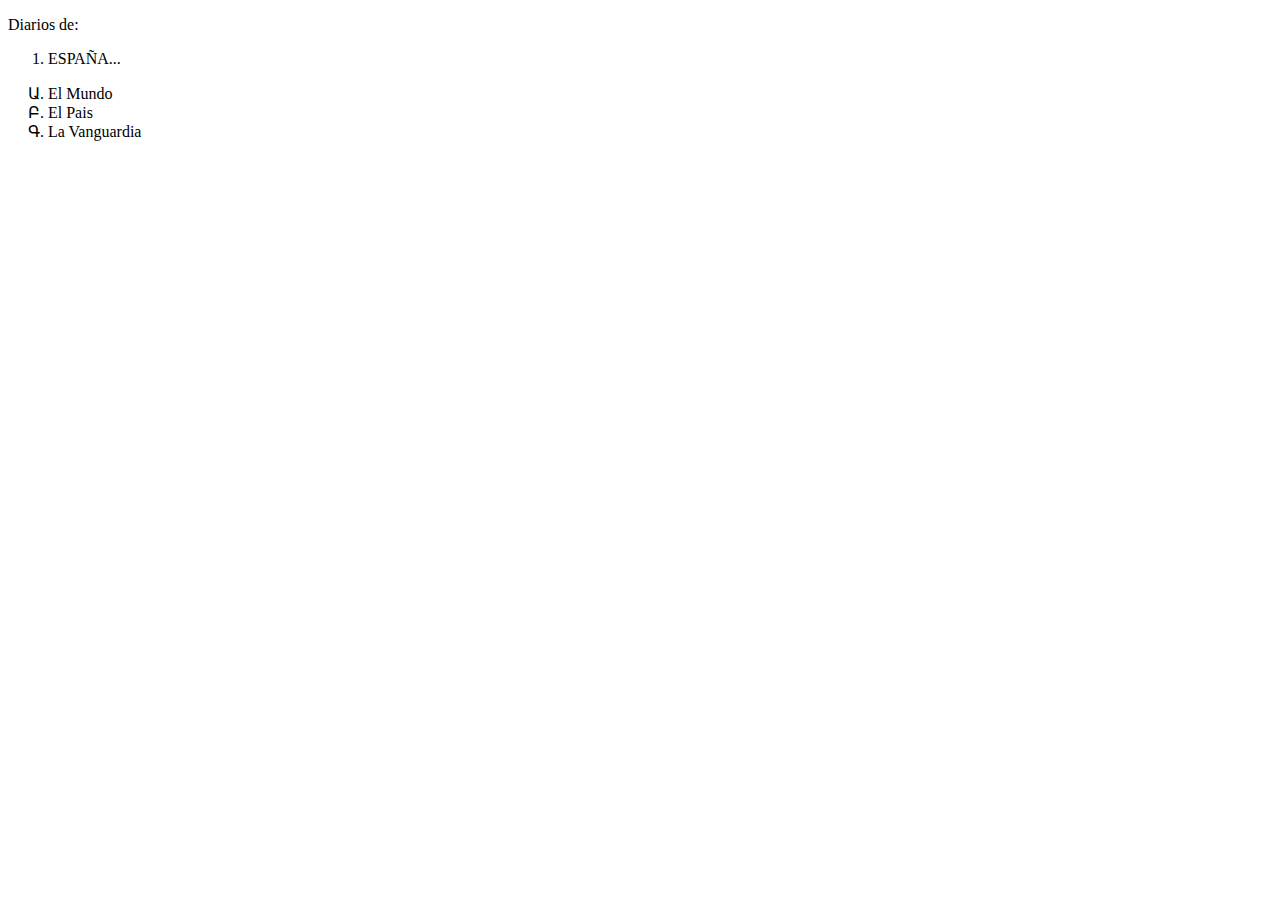
==== Reto5/index.html @ 2a927443 "Actualización tareas retos css" ====
<!DOCTYPE html>
<html lang="en">

<head>
    <meta charset="UTF-8">
    <meta http-equiv="X-UA-Compatible" content="IE=edge">
    <meta name="viewport" content="width=device-width, initial-scale=1.0">
    <link href="estilo.css/estilo.css" type="text/css" rel="stylesheet">
    <title>Reto15</title>
</head>

<body>
    <p>Diarios de:</p>
    <ol>
        <li>ESPAÑA...</li>
    </ol>
   <ol class="lista"> 
      <li>El Mundo</li>
      <li>El Pais</li>
      <li>La Vanguardia</li>

   </ol> 
</body>

</html>
---- Reto5/estilo.css/estilo.css ----
.lista{
    list-style:armenian;
}
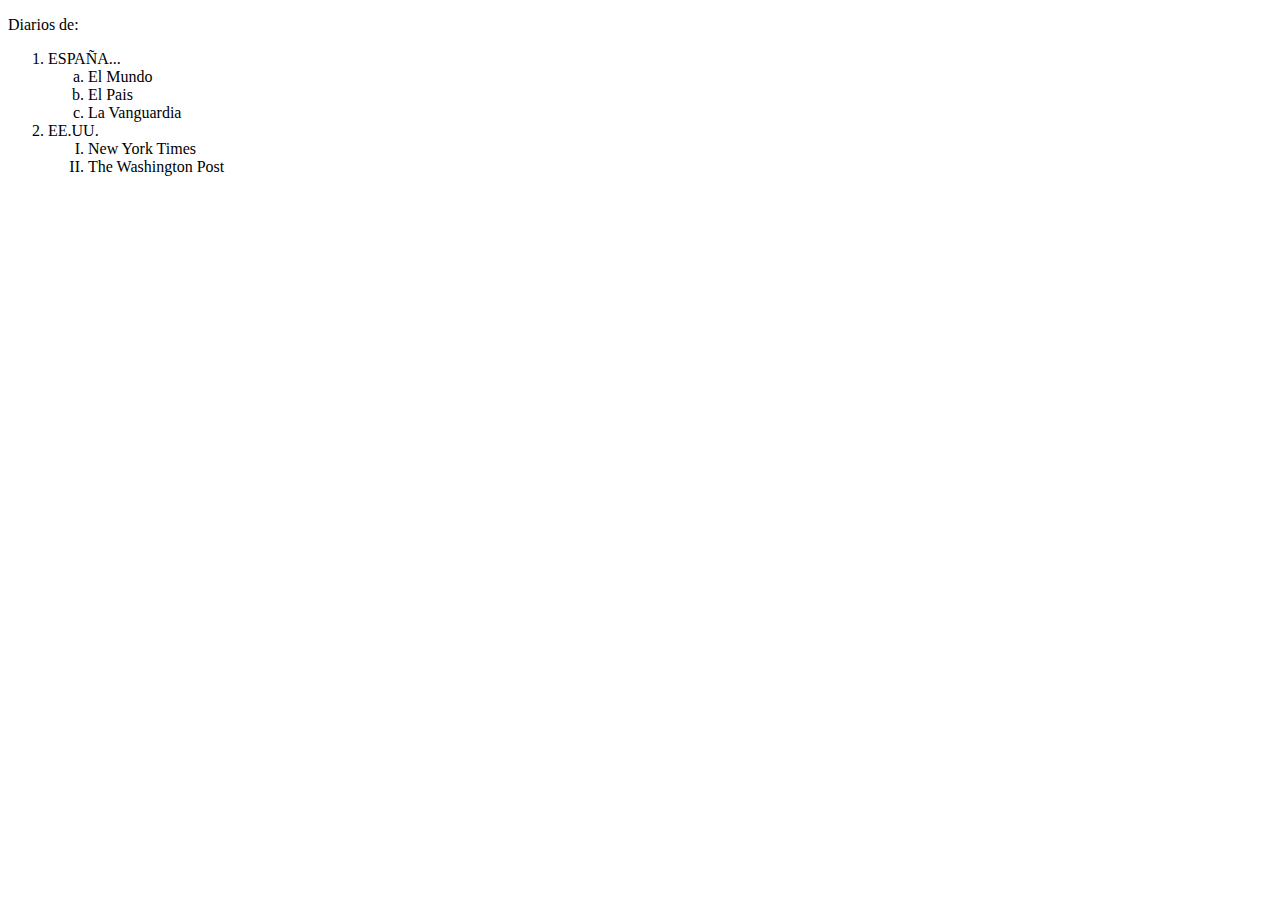
==== commit 066a55fe: "Finalización de los ejercicios" ====
--- a/Reto5/index.html
+++ b/Reto5/index.html
@@ -13,13 +13,18 @@
     <p>Diarios de:</p>
     <ol>
         <li>ESPAÑA...</li>
+        <ul class="lista">
+            <li>El Mundo</li>
+            <li>El Pais</li>
+            <li>La Vanguardia</li>
+        </ul>
+        <li>EE.UU.</li>
+        <ul class="lista2">
+            <li>New York Times</li>
+            <li>The Washington Post</li>
+        </ul>
     </ol>
-   <ol class="lista"> 
-      <li>El Mundo</li>
-      <li>El Pais</li>
-      <li>La Vanguardia</li>
 
-   </ol> 
 </body>
 
 </html>--- a/Reto5/estilo.css/estilo.css
+++ b/Reto5/estilo.css/estilo.css
@@ -1,3 +1,6 @@
 .lista{
-    list-style:armenian;
+    list-style-type:lower-latin;
+}
+.lista2{
+    list-style-type: upper-roman;
 }